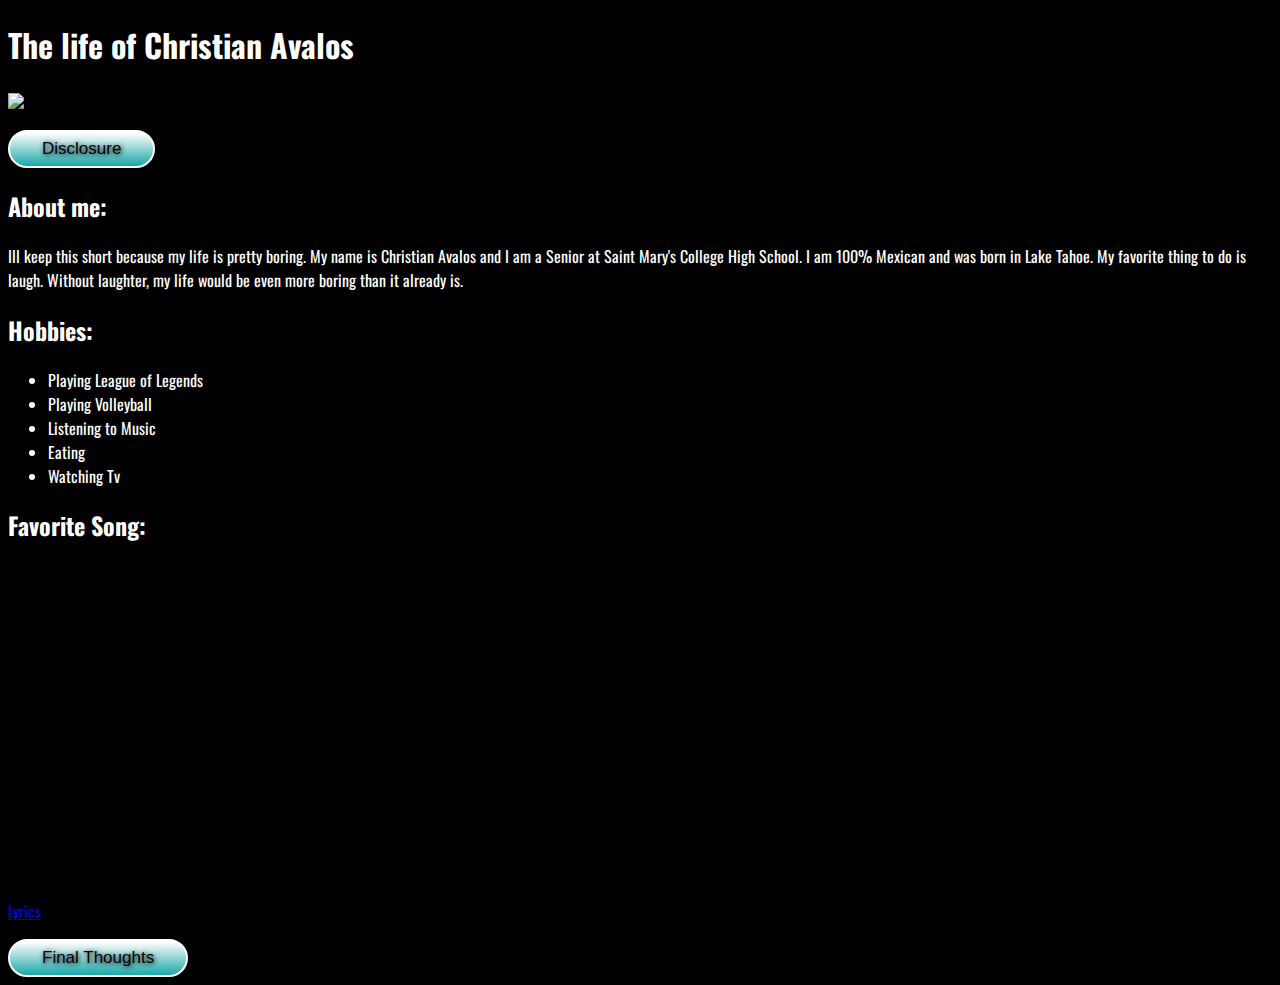
==== index.html @ 2cfd8df7 "made image local" ====
<!DOCTYPE html>
<html lang=:"en">
	<head>
		<meta charset="utf-8" />
		<link rel="stylesheet" type="text/css" href="style.css">
		<script src="http://ajax.googleapis.com/ajax/libs/jquery/1.11.0/jquery.min.js"></script>
		<link href='http://fonts.googleapis.com/css?family=Oswald' rel='stylesheet' type='text/css'>
		<script type="text/javascript" src="/code.js"></script>
	</head>
	<body>
<h1> The life of Christian Avalos </h1>
<img height=500 length=400 src="cavalos.github.io/prom2014.jpg /img>
<p id="warning"> </p>
<input class="myButton" type="button" onclick="warned()" value="Disclosure" />

<h2> About me: </h2>
<p> Ill keep this short because my life is pretty boring. My name is Christian Avalos and I am a Senior at Saint Mary's College High School. I am 100% Mexican and was born in Lake Tahoe. My favorite thing to do is laugh. Without laughter, my life would be even more boring than it already is.</p>
</p>

<h2> Hobbies: </h2>
<ul>
<li> Playing League of Legends </li>
<li> Playing Volleyball </li>
<li> Listening to Music </li>
<li> Eating </li>
<li> Watching Tv </li>
</ul>

<h2> Favorite Song: </h2>
<iframe width="420" height="315" src="//www.youtube.com/embed/dQw4w9WgXcQ" frameborder="0" allowfullscreen></iframe>
<p> <a href="/lyrics.html"> Lyrics </a></p>

<p id="finalconclusion"></p>
<input class="myButton" type="button" onclick="conclude()" value="Final Thoughts" />

	</body>
---- style.css ----
body{
	Background: Black;
	font-family: 'Oswald', sans-serif;
	font-size: 12pt;
	font-weight: light 300;
	color: White;

}
.myButton {
	background:-webkit-gradient(linear, left top, left bottom, color-stop(0.05, #fcfcfc), color-stop(1, #19a8a8));
	background:-moz-linear-gradient(top, #fcfcfc 5%, #19a8a8 100%);
	background:-webkit-linear-gradient(top, #fcfcfc 5%, #19a8a8 100%);
	background:-o-linear-gradient(top, #fcfcfc 5%, #19a8a8 100%);
	background:-ms-linear-gradient(top, #fcfcfc 5%, #19a8a8 100%);
	background:linear-gradient(to bottom, #fcfcfc 5%, #19a8a8 100%);
	filter:progid:DXImageTransform.Microsoft.gradient(startColorstr='#fcfcfc', endColorstr='#19a8a8',GradientType=0);
	background-color:#fcfcfc;
	-moz-border-radius:28px;
	-webkit-border-radius:28px;
	border-radius:28px;
	border:2px solid #ffffff;
	display:inline-block;
	cursor:pointer;
	color:#030003;
	font-family:Arial;
	font-size:17px;
	padding:7px 32px;
	text-decoration:none;
	text-shadow:1px 1px 5px #000000;
}
.myButton:hover {
	background:-webkit-gradient(linear, left top, left bottom, color-stop(0.05, #19a8a8), color-stop(1, #fcfcfc));
	background:-moz-linear-gradient(top, #19a8a8 5%, #fcfcfc 100%);
	background:-webkit-linear-gradient(top, #19a8a8 5%, #fcfcfc 100%);
	background:-o-linear-gradient(top, #19a8a8 5%, #fcfcfc 100%);
	background:-ms-linear-gradient(top, #19a8a8 5%, #fcfcfc 100%);
	background:linear-gradient(to bottom, #19a8a8 5%, #fcfcfc 100%);
	filter:progid:DXImageTransform.Microsoft.gradient(startColorstr='#19a8a8', endColorstr='#fcfcfc',GradientType=0);
	background-color:#19a8a8;
}
.myButton:active {
	position:relative;
	top:1px;
}
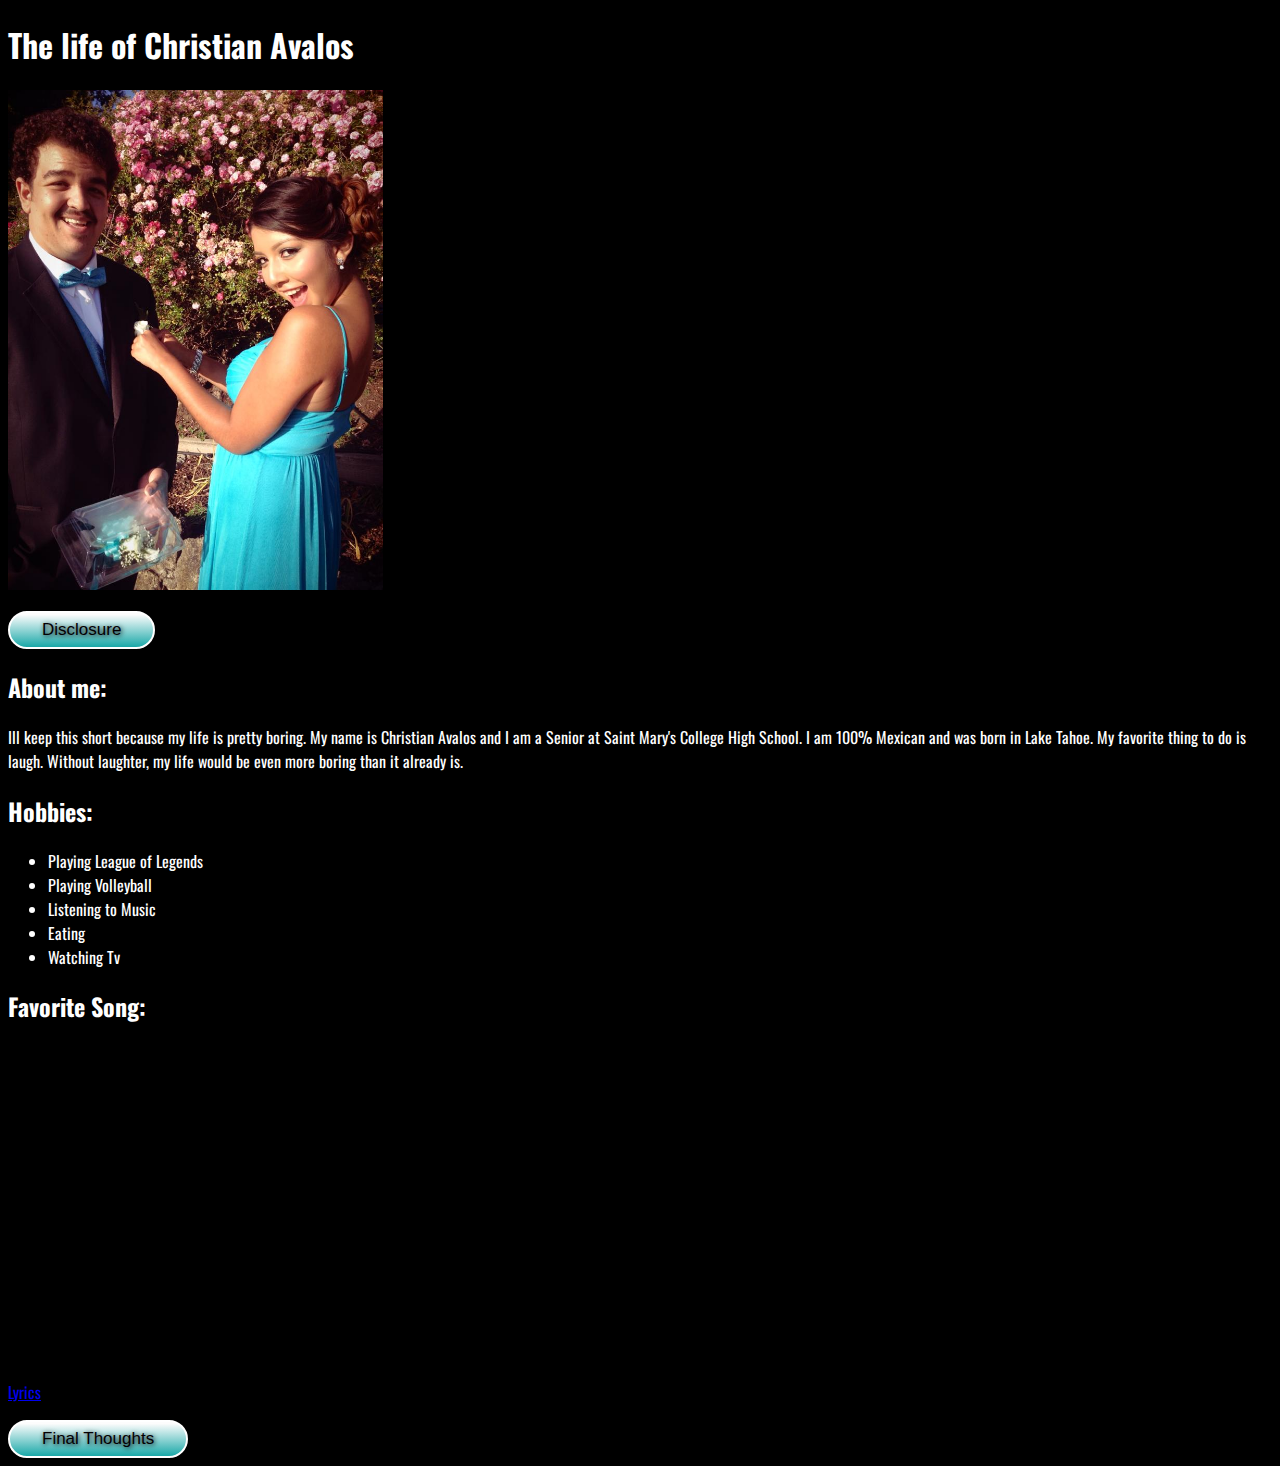
==== commit 0ba143e1: "making picture local" ====
--- a/index.html
+++ b/index.html
@@ -9,7 +9,7 @@
 	</head>
 	<body>
 <h1> The life of Christian Avalos </h1>
-<img height=500 length=400 src="cavalos.github.io/prom2014.jpg /img>
+<img height=500 length=400 src="/prom2014.jpg" /img>
 <p id="warning"> </p>
 <input class="myButton" type="button" onclick="warned()" value="Disclosure" />
 
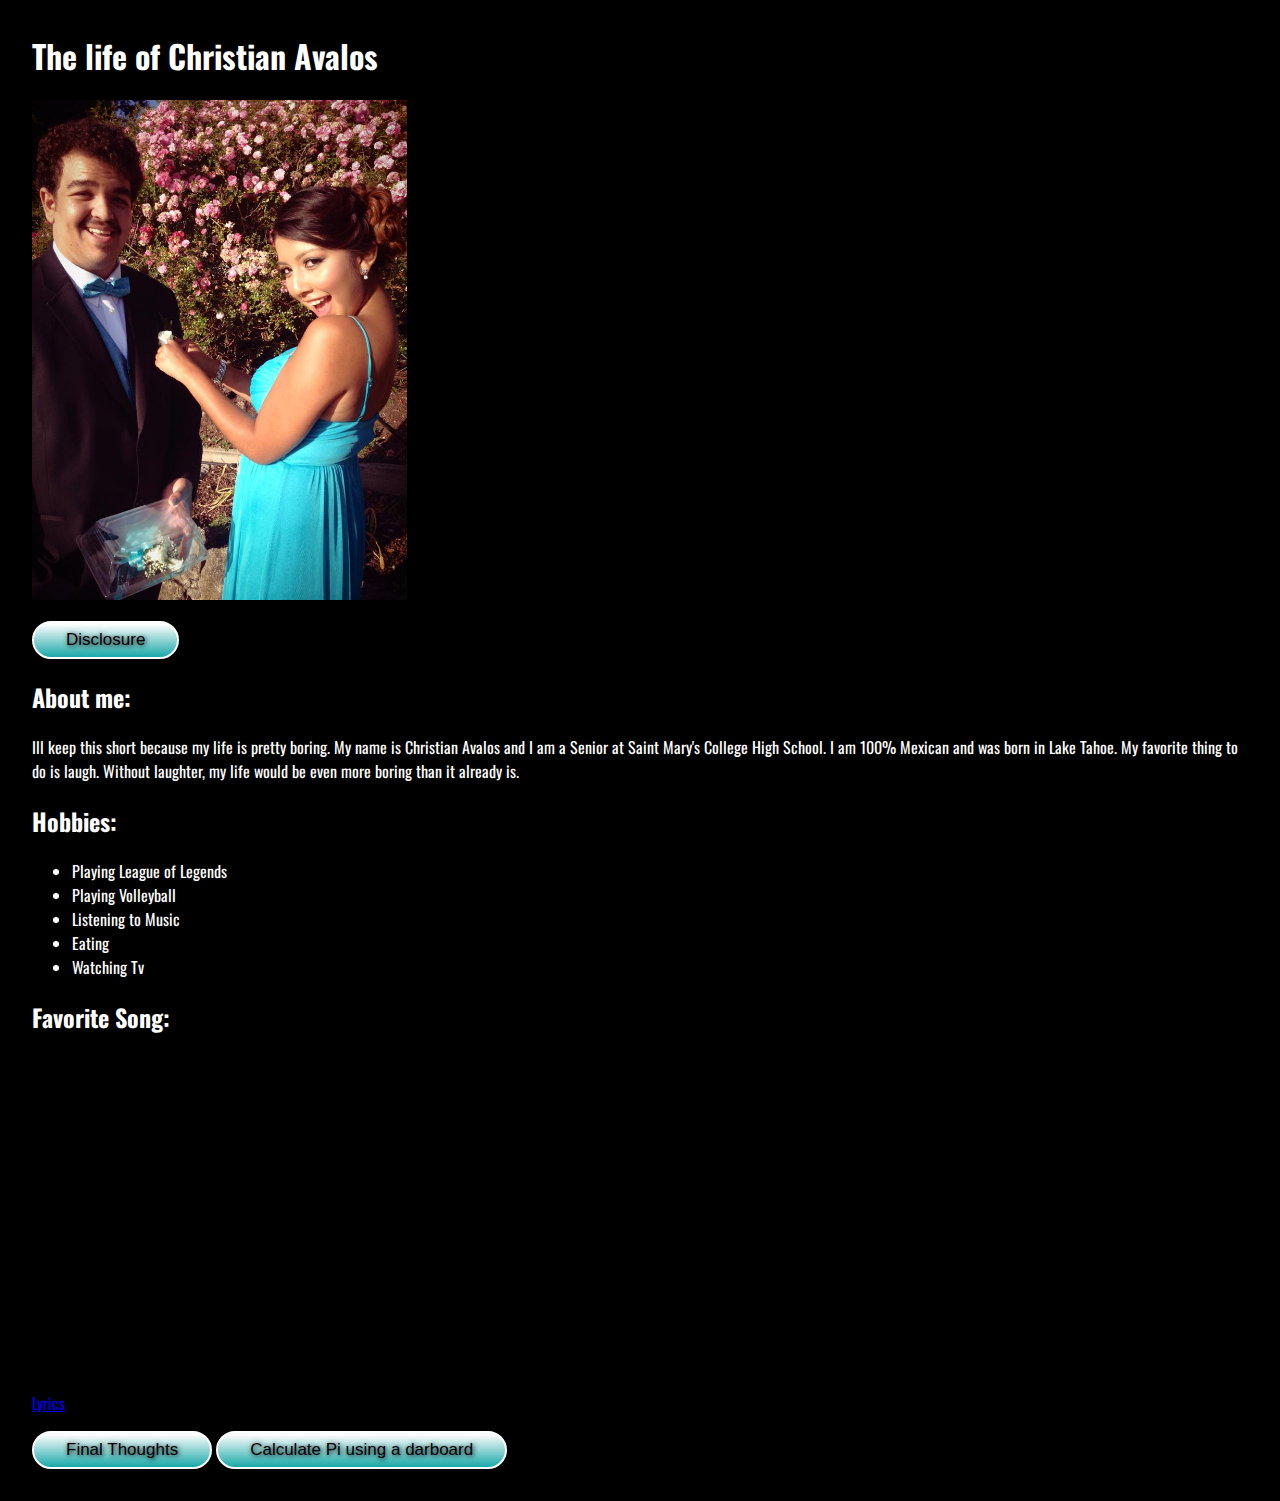
==== commit be0a8188: "Update index.html" ====
--- a/index.html
+++ b/index.html
@@ -33,6 +33,8 @@
 <p id="finalconclusion"></p>
 <input class="myButton" type="button" onclick="conclude()" value="Final Thoughts" />
 
+<input class="myButton" type="button" onclick="window.location.href" = 'http://cavalos.github.io/pi.html'; value="Calculate Pi using a darboard">
+
 	</body>
 
 
--- a/style.css
+++ b/style.css
@@ -4,6 +4,7 @@
 	font-size: 12pt;
 	font-weight: light 300;
 	color: White;
+	margin: 2em;
 
 }
 .myButton {
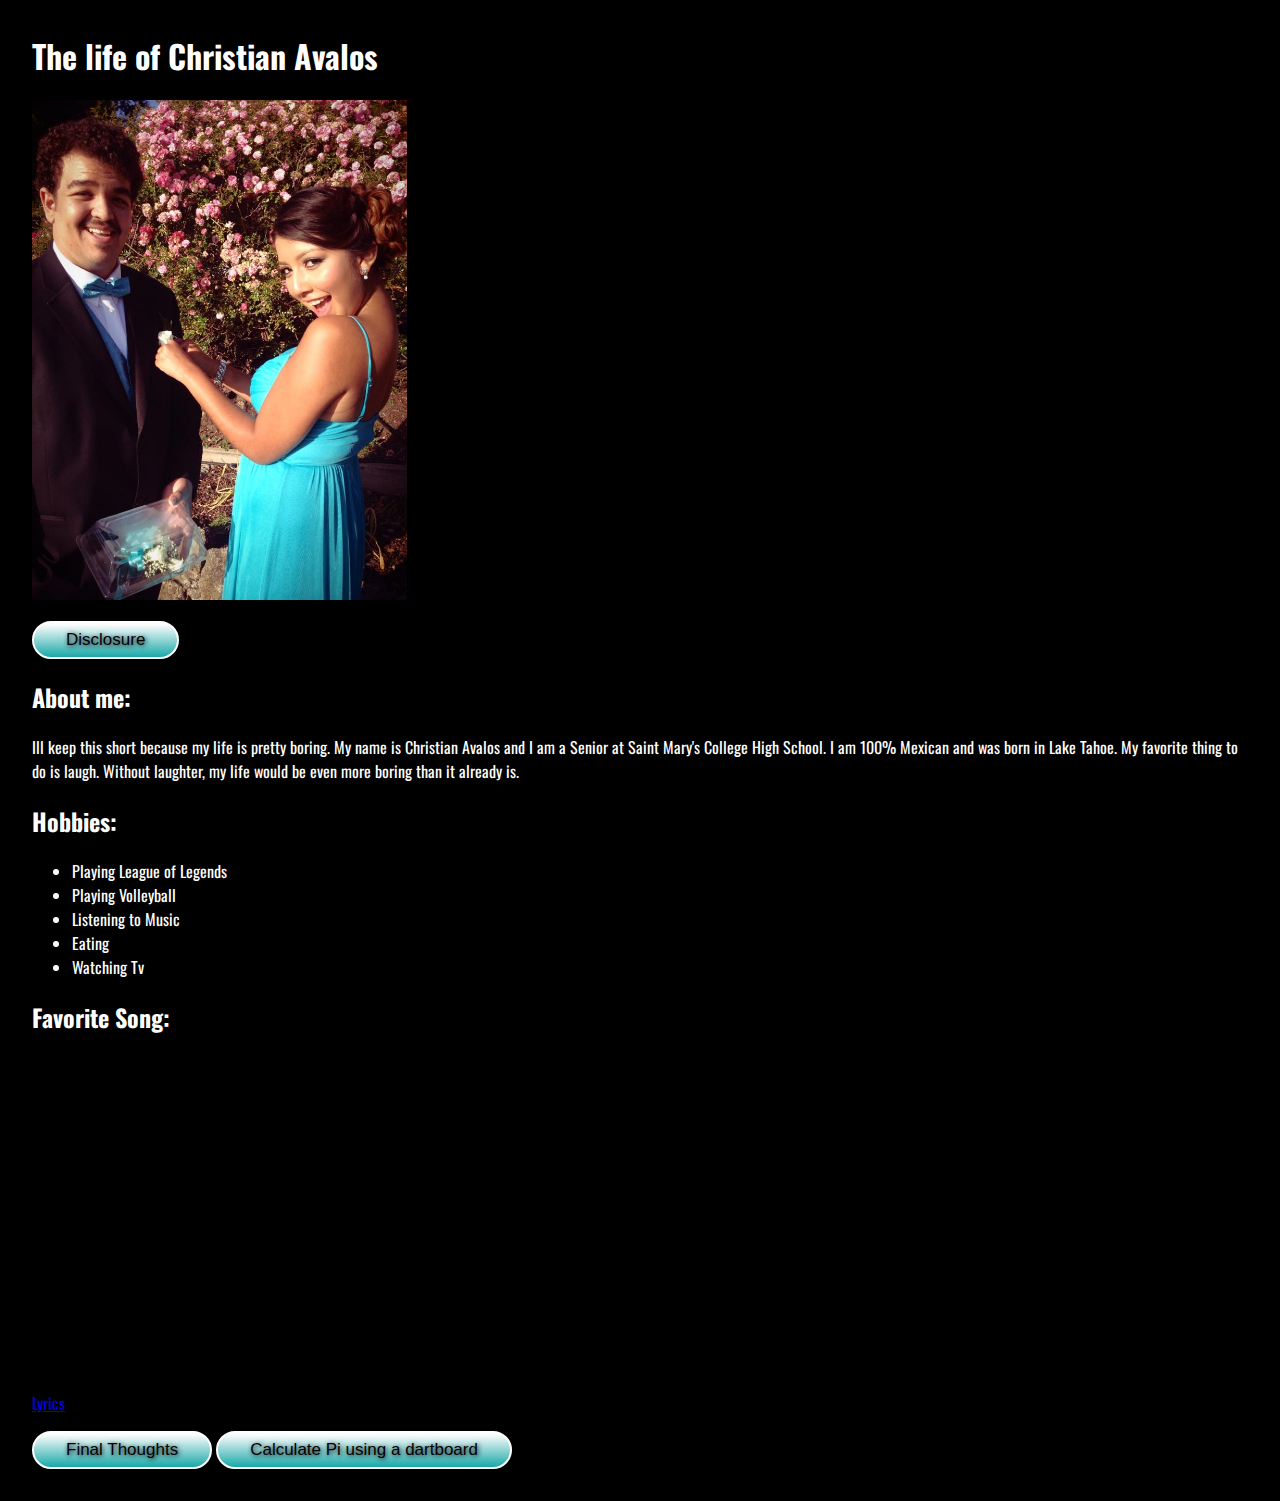
==== commit 34c2f386: "Update index.html" ====
--- a/index.html
+++ b/index.html
@@ -33,7 +33,7 @@
 <p id="finalconclusion"></p>
 <input class="myButton" type="button" onclick="conclude()" value="Final Thoughts" />
 
-<input class="myButton" type="button" onclick="window.location.href" = 'http://cavalos.github.io/pi.html'; value="Calculate Pi using a darboard">
+<input class="myButton" type="button" onclick="window.location.href" = 'http://cavalos.github.io/pi.html'; value="Calculate Pi using a dartboard"/>
 
 	</body>
 
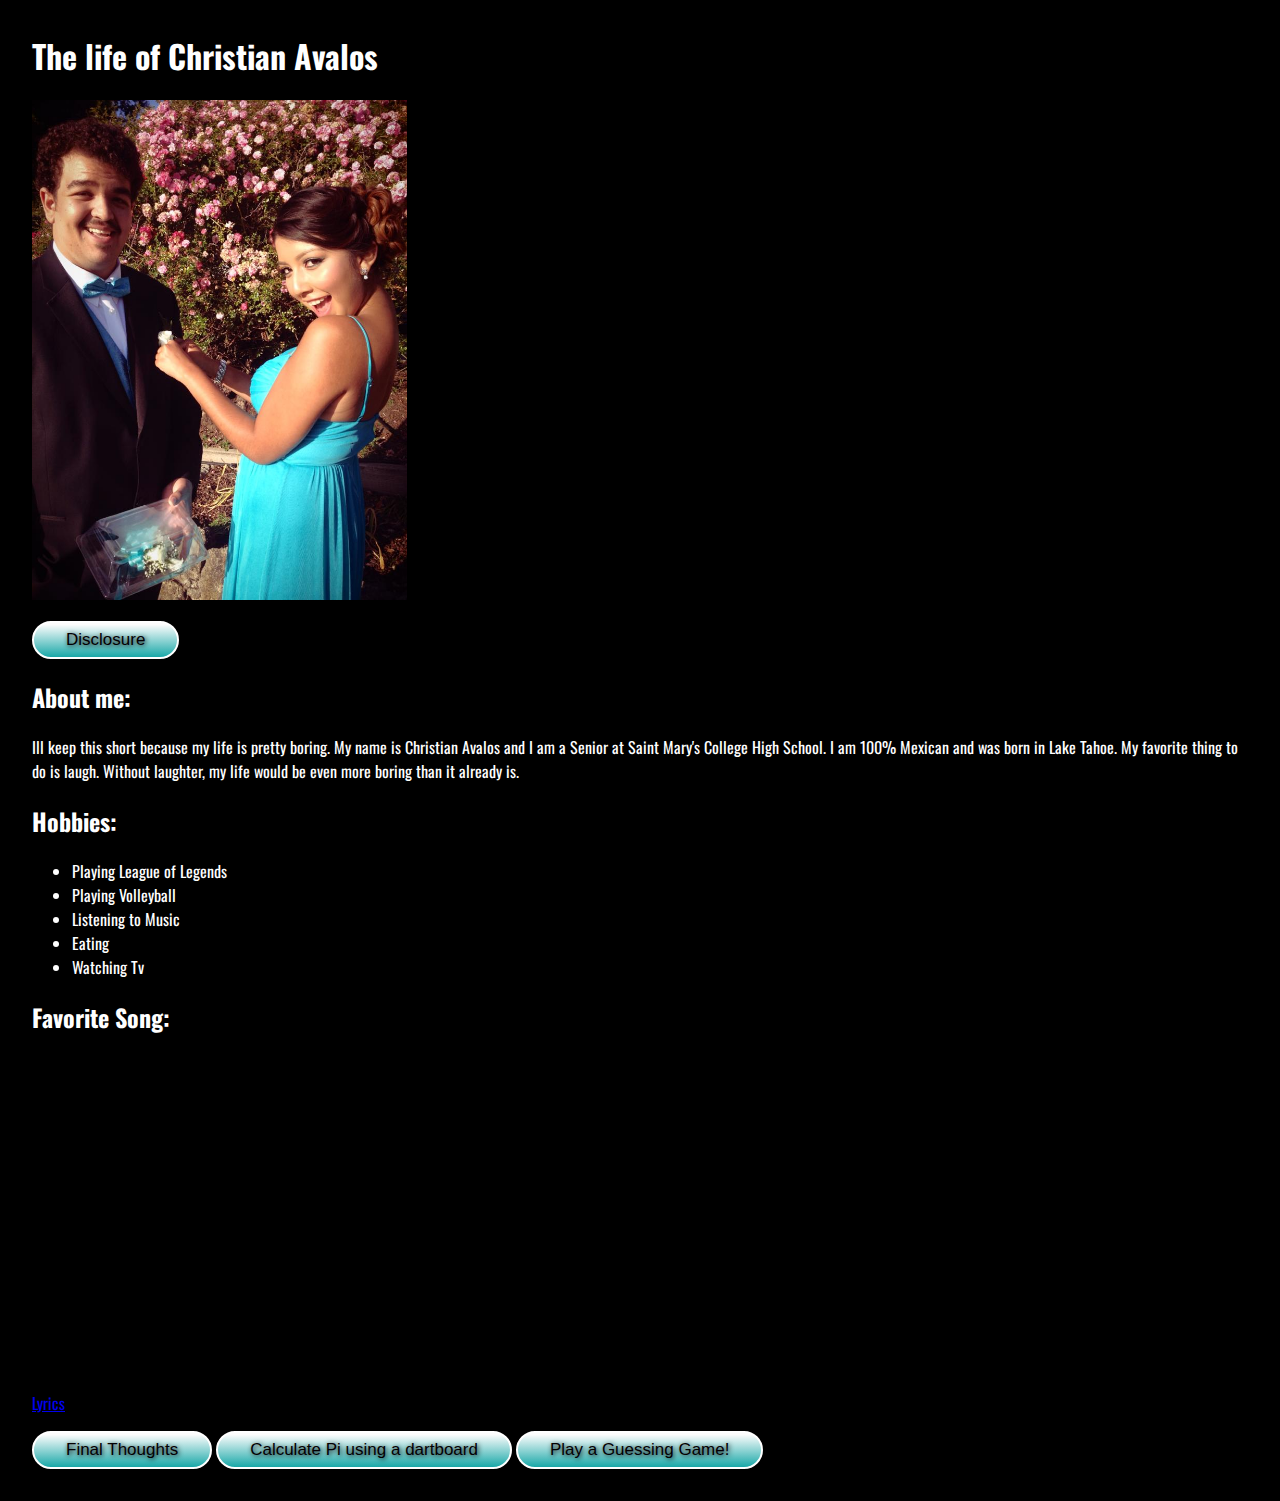
==== commit 6cab620a: "Update index.html" ====
--- a/index.html
+++ b/index.html
@@ -33,7 +33,9 @@
 <p id="finalconclusion"></p>
 <input class="myButton" type="button" onclick="conclude()" value="Final Thoughts" />
 
-<input class="myButton" type="button" onclick="window.location.href" = 'http://cavalos.github.io/pi.html'; value="Calculate Pi using a dartboard"/>
+<input class="myButton" type="button" onclick="window.location.href = 'http://cavalos.github.io/pi.html';" value="Calculate Pi using a dartboard"/>
+
+<input class="myButton" type="button" onclick="window.location.href = 'http://cavalos.github.io/guessing.html';" value="Play a Guessing Game!"/>
 
 	</body>
 
